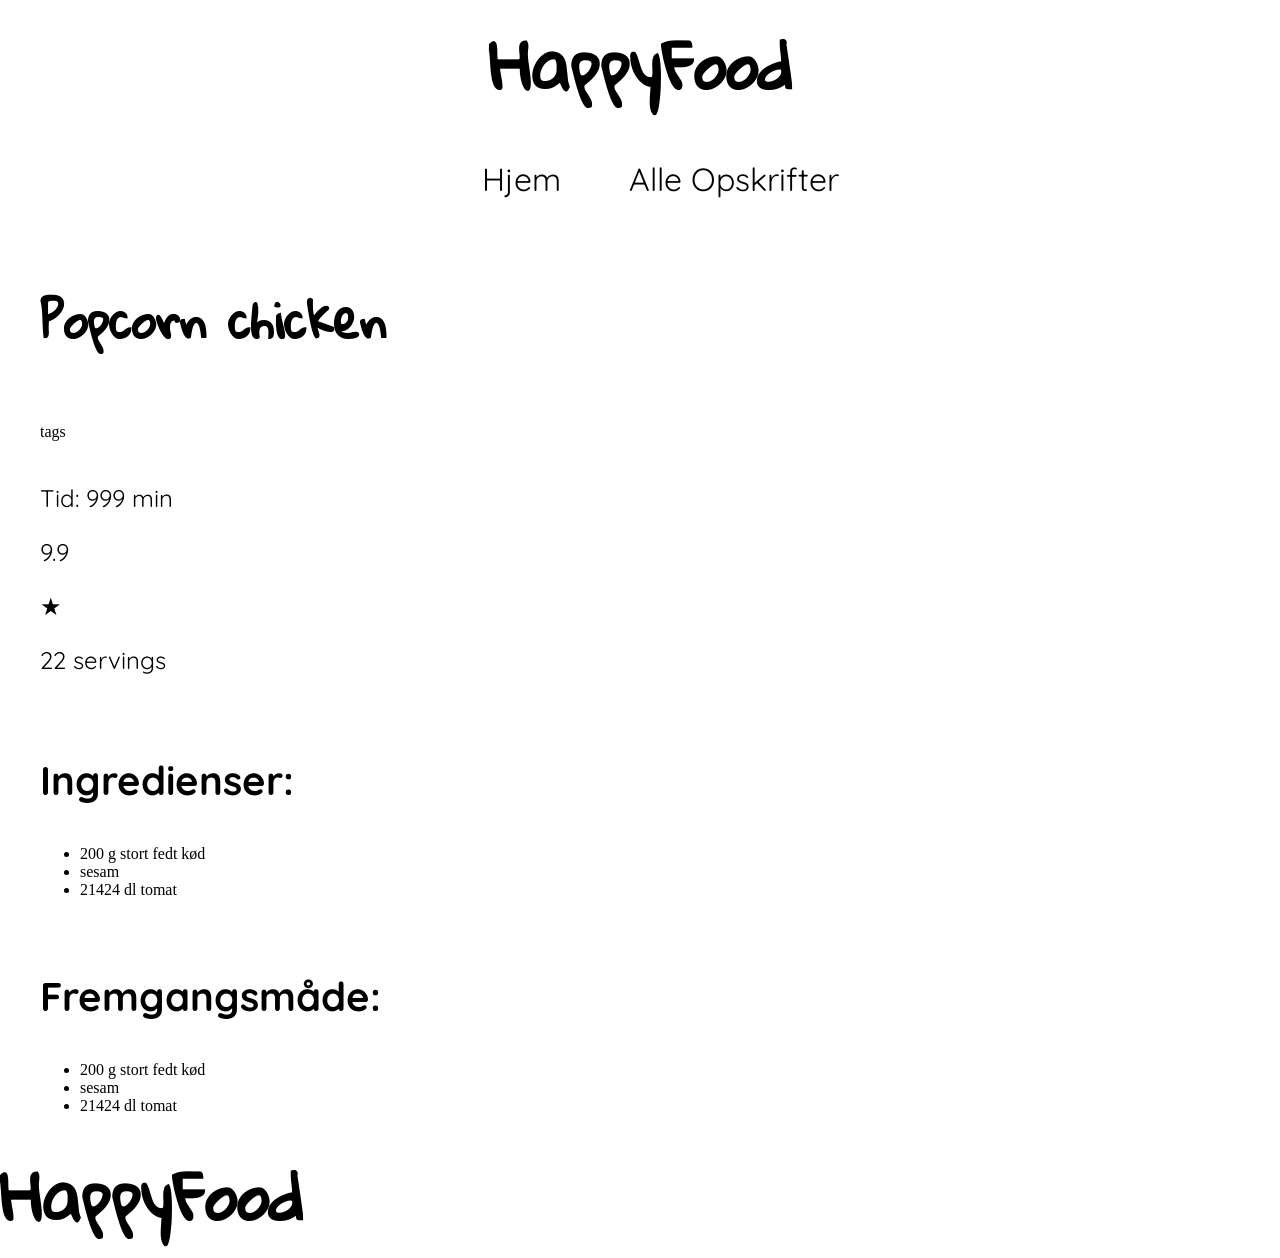
==== enkelt_opskrift.html @ bcf4f15b "Merge pull request #16 from Emma-Persson/enkelt_opskrift footer added" ====
<!doctype html>
<html lang="en">
  <head>
    <meta charset="UTF-8" />
    <meta name="viewport" content="width=device-width, initial-scale=1.0" />
    <script src="js/opskrifter.js" defer></script>
    <link rel="stylesheet" href="css/style.css" />
    <link rel="stylesheet" href="css/variables.css" />
    <link rel="stylesheet" href="css/buttons.css" />
    <style>
      @import url("https://fonts.googleapis.com/css2?family=Gloria+Hallelujah&display=swap");
    </style>
    <style>
      @import url("https://fonts.googleapis.com/css2?family=Quicksand:wght@300..700&display=swap");
    </style>

    <title>Opskrifter</title>
  </head>
  <body>
    <header>
      <h1>HappyFood</h1>
      <nav>
        <ul>
          <li><a href="index.html">Hjem</a></li>
          <li><a href="opskrifter.html">Alle Opskrifter</a></li>
        </ul>
      </nav>
    </header>
    <main>
		<h2>Popcorn chicken</h2>
		<section>
		<div>tags</div>
		<img src="" alt="">
		<div>
			<p>Tid: 999 min</p>
			<div>
				<p>9.9</p>
				<p>★</p>
			</div>
			<p>22 servings</p>
		</div>
		</section>
		<section>
			<h3>Ingredienser:</h3>
			<ul>
				<li>200 g stort fedt kød</li>
				<li>sesam</li>
				<li>21424 dl tomat</li>
			</ul>
		</section>
		<section>
			<h3>Fremgangsmåde:</h3>
			<ul>
				<li>200 g stort fedt kød</li>
				<li>sesam</li>
				<li>21424 dl tomat</li>
			</ul>
		</section>
	</main>
    <footer>
      <h1>HappyFood</h1>
    </footer>
  </body>
</html>
---- css/style.css ----
:root {
  /* Som standard så bruger alt tekst quicksand fonten */
  /* font-family: "Quicksand", sans-serif;
  font-optical-sizing: auto;
  font-weight: 400;
  font-style: normal; */

  /* fjern padding og margin som standard, tilføj igen der hvor det passer */
  margin: 0;
  padding: 0;
}
main {
  display: grid;
  grid-template-rows: auto 1fr auto;
  max-width: 1200px;
  margin: 0 auto;
  display: grid;
  row-gap: 1rem;
}
img {
  width: 100%;
  height: auto;
}

body {
  background-color: var(--bg-color);
}

h1 {
  font-family: "Gloria Hallelujah", cursive;
  font-size: 40px;
}

h2 {
  font-family: "Gloria Hallelujah", cursive;
  font-size: 30px;
}

h3 {
  font-family: "Quicksand", sans-serif;
  font-size: 22px;
}
h4 {
  font-family: "Quicksand", sans-serif;
  font-size: 20px;
}
h5 {
  font-family: "Quicksand", sans-serif;
  font-size: 18px;
}
p {
  font-family: "Quicksand", sans-serif;
  font-size: 15px;
}
@media (min-width: 780px) {
  h1 {
    font-family: "Gloria Hallelujah", cursive;
    font-size: 64px;
  }

  h2 {
    font-family: "Gloria Hallelujah", cursive;
    font-size: 48px;
  }

  h3 {
    font-size: 40px;
    font-family: "Quicksand", sans-serif;
  }
  h4 {
    font-size: 32px;
    font-family: "Quicksand", sans-serif;
  }
  p {
    font-size: 24px;
    font-family: "Quicksand", sans-serif;
  }
  nav li a {
    font-size: 32px;
  }
}

@media (min-width: 780px) {
  .grid_1-1-1 {
    display: grid;
    grid-template-columns: repeat(3, 1fr);
    grid-template-rows: auto;
    gap: 2rem;
  }
}

/* header */
header {
  text-align: center;
}
body {
  margin: 0;
}
header nav {
  background-color: var(--main-color);
}
header a {
  color: var(--bg-color);
  font-family: "Quicksand", sans-serif;
  font-size: 24px;
}
header li {
  display: inline-block;
  padding: 1rem 2rem;
}
h1 {
  display: inline-block;
  color: var(--main-color);
  text-align: center;
  margin: 0 auto;
}

a {
  text-decoration: none;
}
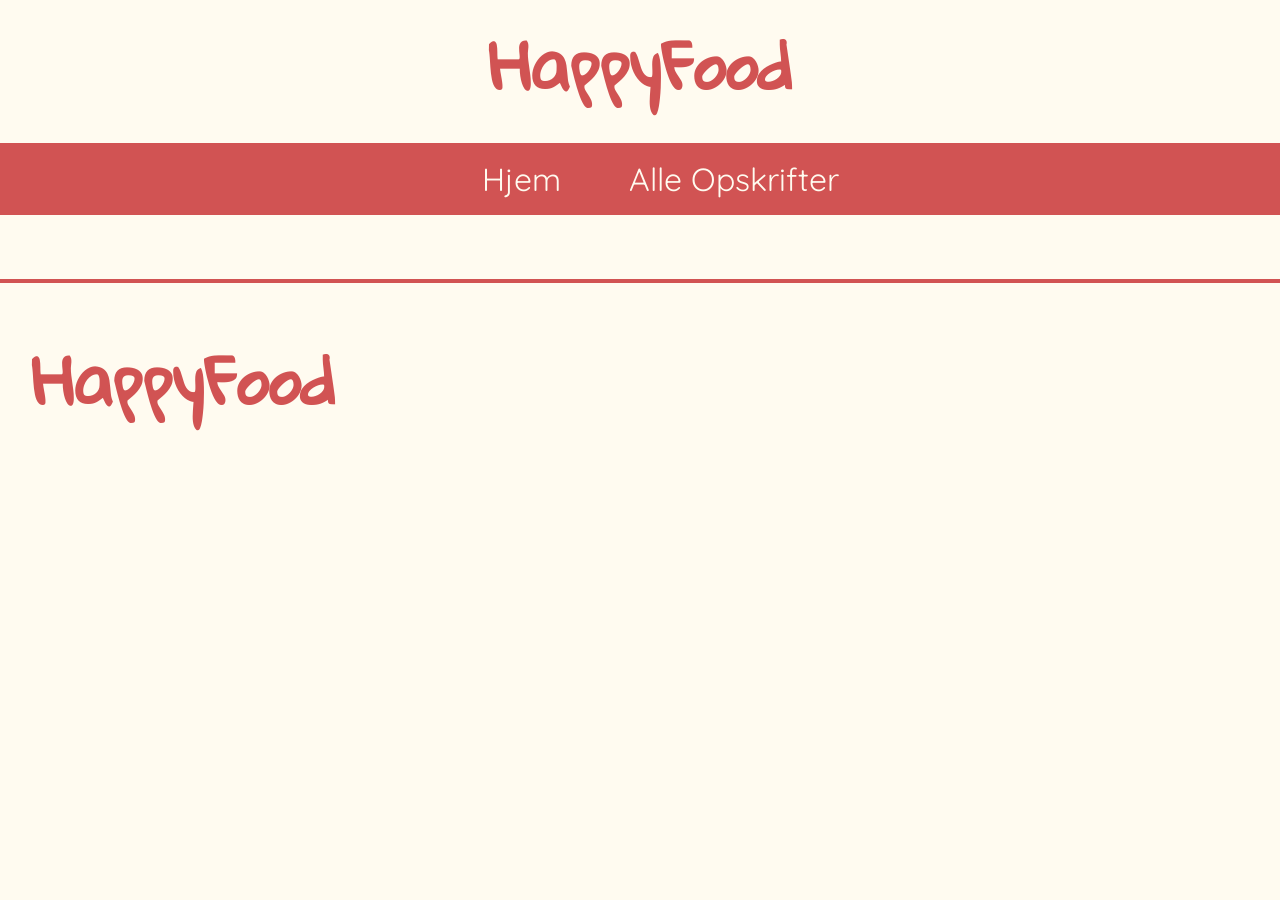
==== commit d7f641a5: "opdateret enkelt opskrifts side, og ændret lidt styling" ====
--- a/enkelt_opskrift.html
+++ b/enkelt_opskrift.html
@@ -3,7 +3,7 @@
   <head>
     <meta charset="UTF-8" />
     <meta name="viewport" content="width=device-width, initial-scale=1.0" />
-    <script src="js/opskrifter.js" defer></script>
+    <script src="js/enkelt_opskrift.js" defer></script>
     <link rel="stylesheet" href="css/style.css" />
     <link rel="stylesheet" href="css/variables.css" />
     <link rel="stylesheet" href="css/buttons.css" />
@@ -26,37 +26,9 @@
         </ul>
       </nav>
     </header>
-    <main>
-		<h2>Popcorn chicken</h2>
-		<section>
-		<div>tags</div>
-		<img src="" alt="">
-		<div>
-			<p>Tid: 999 min</p>
-			<div>
-				<p>9.9</p>
-				<p>★</p>
-			</div>
-			<p>22 servings</p>
-		</div>
-		</section>
-		<section>
-			<h3>Ingredienser:</h3>
-			<ul>
-				<li>200 g stort fedt kød</li>
-				<li>sesam</li>
-				<li>21424 dl tomat</li>
-			</ul>
-		</section>
-		<section>
-			<h3>Fremgangsmåde:</h3>
-			<ul>
-				<li>200 g stort fedt kød</li>
-				<li>sesam</li>
-				<li>21424 dl tomat</li>
-			</ul>
-		</section>
-	</main>
+    <main id="singleRecipe">
+		
+		</main>
     <footer>
       <h1>HappyFood</h1>
     </footer>
--- a/css/style.css
+++ b/css/style.css
@@ -10,12 +10,9 @@
   padding: 0;
 }
 main {
-  display: grid;
-  grid-template-rows: auto 1fr auto;
   max-width: 1200px;
   margin: 0 auto;
-  display: grid;
-  row-gap: 1rem;
+  padding: 0 1rem;
 }
 img {
   width: 100%;
@@ -48,7 +45,7 @@
   font-family: "Quicksand", sans-serif;
   font-size: 18px;
 }
-p {
+p,li {
   font-family: "Quicksand", sans-serif;
   font-size: 15px;
 }
@@ -71,22 +68,29 @@
     font-size: 32px;
     font-family: "Quicksand", sans-serif;
   }
-  p {
+  p,li {
     font-size: 24px;
     font-family: "Quicksand", sans-serif;
   }
   nav li a {
     font-size: 32px;
   }
-}
+  a {
+    font-family: "Quicksand", sans-serif;
+    font-size: 32px;
+  }
 
-@media (min-width: 780px) {
   .grid_1-1-1 {
     display: grid;
     grid-template-columns: repeat(3, 1fr);
     grid-template-rows: auto;
     gap: 2rem;
   }
+}
+
+/* Extra */
+.star{
+  color: var(--stars);
 }
 
 /* header */
@@ -118,3 +122,11 @@
 a {
   text-decoration: none;
 }
+/* footer */
+footer h1 {
+  padding: 2rem;
+}
+footer {
+  border-top: 4px solid var(--main-color);
+  margin-top: 4rem;
+}
--- a/css/variables.css
+++ b/css/variables.css
@@ -0,0 +1,55 @@
+/* eksempel css, brug quicksand font family til normal tekst */
+.quicksand {
+  font-family: "Quicksand", sans-serif;
+  font-optical-sizing: auto;
+  font-weight: 400;
+  font-style: normal;
+}
+
+/* eksemepl css, brug Gloria Hallelujah font family til h1,h2 osv */
+
+.gloria-hallelujah-regular {
+  font-family: "Gloria Hallelujah", cursive;
+  font-weight: 400;
+  font-style: normal;
+}
+
+.quicksand-regular {
+  font-family: "Quicksand", sans-serif;
+  font-optical-sizing: auto;
+  font-weight: 400;
+  font-style: normal;
+}
+
+:root {
+  /* Hoved farver */
+  --bg-color: #fffbf0;
+  --main-color: #d15353;
+  --secondary-color: #dd7e7e;
+  --text-black: #000000;
+  --text-white: #ffffff;
+
+  /* Difficulty */
+  --difficulty-easy: #2e7d32;
+  --difficulty-medium: #ffa726;
+  --difficulty-hard: #c62828;
+
+  /* Extra */
+  --stars: #fca333;
+
+  /* Tema farver */
+  --european-main: #ea615d;
+  --european-secondary: #f5b0ae;
+  --mediterranean-main: #4ba0ea;
+  --mediterranean-secondary: #a5cff5;
+  --south-asian-main: #fca333;
+  --south-asian-secondary: #fddbaf;
+
+  --asian-main: #58975b;
+  --asian-secondary: #abcbad;
+  --american-main: #f6744b;
+  --american-secondary: #fbb9a5;
+
+  /* Hover */
+  --button-hover: #e8a9a9;
+}
--- a/css/buttons.css
+++ b/css/buttons.css
@@ -0,0 +1,183 @@
+button {
+  margin: 0.3rem;
+  font-family: "Quicksand", sans-serif;
+  font-size: 18px;
+  padding: 6px;
+}
+.card button {
+  font-size: 14px;
+}
+@media (min-width: 780px) {
+  button {
+    font-size: 25px;
+  }
+  .card button {
+    font-size: 23px;
+  }
+  button.readMore {
+    font-size: 32px;
+  }
+  button.easy,
+  button.medium,
+  button.hard,
+  button.cuisine {
+    font-size: 23px;
+  }
+}
+.back_btn {
+  border: none;
+  color: var(--main-color);
+  background-color: var(--bg-color);
+  font-size: 40px;
+}
+
+button.european {
+  border-radius: 20px;
+  border: 1px var(--european-main) solid;
+  color: var(--european-main);
+  background-color: var(--bg-color);
+}
+button.european:hover,
+button.european.active {
+  background-color: var(--european-main);
+  color: var(--bg-color);
+}
+
+button.eastandsoutheastasian {
+  border-radius: 20px;
+  border: 1px var(--asian-main) solid;
+  color: var(--asian-main);
+  background-color: var(--bg-color);
+}
+button.eastandsoutheastasian:hover,
+button.eastandsoutheastasian.active {
+  background-color: var(--asian-main);
+  color: var(--bg-color);
+}
+button.northandlatinamerican {
+  border-radius: 20px;
+  border: 1px var(--american-main) solid;
+  color: var(--american-main);
+  background-color: var(--bg-color);
+}
+button.northandlatinamerican:hover,
+button.northandlatinamerican.active {
+  background-color: var(--american-main);
+  color: var(--bg-color);
+}
+button.mediterraneanandmiddleeastern {
+  border-radius: 20px;
+  border: 1px var(--mediterranean-main) solid;
+  color: var(--mediterranean-main);
+  background-color: var(--bg-color);
+}
+button.mediterraneanandmiddleeastern:hover,
+button.mediterraneanandmiddleeastern.active {
+  background-color: var(--mediterranean-main);
+  color: var(--bg-color);
+}
+button.southasian {
+  border-radius: 20px;
+  border: 1px var(--south-asian-main) solid;
+  color: var(--south-asian-main);
+  background-color: var(--bg-color);
+}
+button.southasian:hover,
+button.southasian.active {
+  background-color: var(--south-asian-main);
+  color: var(--bg-color);
+}
+button.easy {
+  border-radius: 20px;
+  border: 1px var(--difficulty-easy) solid;
+  color: var(--difficulty-easy);
+  background-color: var(--bg-color);
+  font-size: 14px;
+}
+button.medium {
+  border-radius: 20px;
+  border: 1px var(--difficulty-medium) solid;
+  color: var(--difficulty-medium);
+  background-color: var(--bg-color);
+  font-size: 14px;
+}
+button.hard {
+  border-radius: 20px;
+  border: 1px var(--difficulty-hard) solid;
+  color: var(--difficulty-hard);
+  background-color: var(--bg-color);
+  font-size: 14px;
+}
+button.cuisine {
+  border-radius: 20px;
+  border: 1px var(--european-main) solid;
+  color: var(--european-main);
+  background-color: var(--bg-color);
+  font-size: 14px;
+}
+button.readMore {
+  border-radius: 20px;
+  border: 3px var(--main-color) solid;
+  color: var(--main-color);
+  background-color: var(--bg-color);
+  font-size: 20px;
+  display: block;
+  margin: 10px auto;
+}
+.readMore a {
+  color: var(--main-color);
+  text-decoration: none;
+}
+button.readMore:hover {
+  background-color: var(--main-color);
+  color: var(--bg-color);
+}
+.readMore:hover a {
+  color: var(--bg-color);
+}
+button.japanese,
+button.korean,
+button.thai,
+button.vietnamese,
+button.asian {
+  border: 1px var(--asian-main) solid;
+  color: var(--asian-main);
+}
+button.italian button.french button.spanish button.european {
+  border: 1px var(--european-main) solid;
+  color: var(--european-main);
+}
+button.greek,
+button.turkish,
+button.lebanese,
+button.moroccan,
+button.mediterranean {
+  border: 1px var(--mediterranean-main) solid;
+  color: var(--mediterranean-main);
+}
+button.indian,
+button.pakistani {
+  border: 1px var(--south-asian-main) solid;
+  color: var(--south-asian-main);
+}
+button.american,
+button.mexican,
+button.brazilian,
+button.cuban,
+button.hawaiian {
+  border: 1px var(--american-main) solid;
+  color: var(--american-main);
+}
+
+button.readMore {
+  border-radius: 20px;
+  border: 3px solid var(--main-color);
+  background-color: var(--bg-color);
+  a {
+    color: var(--main-color);
+  }
+}
+
+button.readMore:hover {
+  background-color: var(--button-hover);
+}
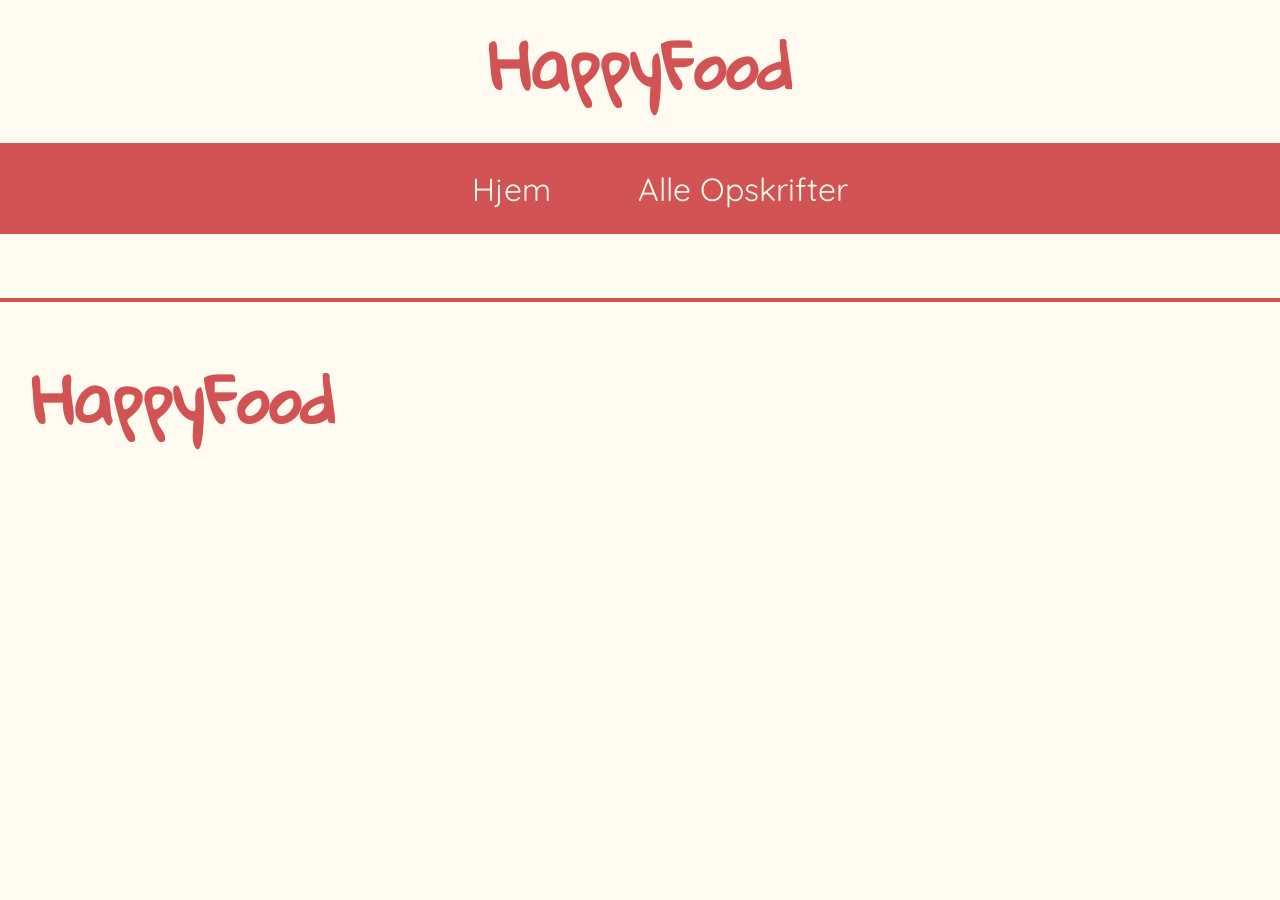
==== commit 1a8908ea: "filtering på tid, og styling med farver på enkeltside" ====
--- a/enkelt_opskrift.html
+++ b/enkelt_opskrift.html
@@ -7,6 +7,7 @@
     <link rel="stylesheet" href="css/style.css" />
     <link rel="stylesheet" href="css/variables.css" />
     <link rel="stylesheet" href="css/buttons.css" />
+    <link rel="stylesheet" href="css/enkelt_opskrift.css" />
     <style>
       @import url("https://fonts.googleapis.com/css2?family=Gloria+Hallelujah&display=swap");
     </style>
--- a/css/style.css
+++ b/css/style.css
@@ -26,20 +26,24 @@
 h1 {
   font-family: "Gloria Hallelujah", cursive;
   font-size: 40px;
+  color: var(--main-color);
 }
 
 h2 {
   font-family: "Gloria Hallelujah", cursive;
   font-size: 30px;
+  color: var(--main-color);
 }
 
 h3 {
   font-family: "Quicksand", sans-serif;
   font-size: 22px;
+  color: var(--secondary-color);
 }
 h4 {
   font-family: "Quicksand", sans-serif;
   font-size: 20px;
+  margin: 0;
 }
 h5 {
   font-family: "Quicksand", sans-serif;
@@ -48,29 +52,42 @@
 p,li {
   font-family: "Quicksand", sans-serif;
   font-size: 15px;
+  margin: 0;
+}
+nav li a {
+  font-size: 20px;
+}
+a {
+  font-family: "Quicksand", sans-serif;
+  font-size: 20px;
 }
 @media (min-width: 780px) {
   h1 {
     font-family: "Gloria Hallelujah", cursive;
     font-size: 64px;
+    color: var(--main-color);
   }
 
   h2 {
     font-family: "Gloria Hallelujah", cursive;
     font-size: 48px;
+    color: var(--main-color);
   }
 
   h3 {
     font-size: 40px;
     font-family: "Quicksand", sans-serif;
+    color: var(--secondary-color);
   }
   h4 {
     font-size: 32px;
     font-family: "Quicksand", sans-serif;
+    margin: 0;
   }
   p,li {
     font-size: 24px;
     font-family: "Quicksand", sans-serif;
+    margin: 0.6rem;
   }
   nav li a {
     font-size: 32px;
@@ -130,3 +147,11 @@
   border-top: 4px solid var(--main-color);
   margin-top: 4rem;
 }
+
+.card {
+  position: relative;
+  display: grid;
+  grid-template-rows: subgrid;
+  grid-row: span 7;
+  gap: 0;
+}
--- a/css/variables.css
+++ b/css/variables.css
@@ -40,13 +40,16 @@
   /* Tema farver */
   --european-main: #ea615d;
   --european-secondary: #f5b0ae;
+
   --mediterranean-main: #4ba0ea;
   --mediterranean-secondary: #a5cff5;
+
   --south-asian-main: #fca333;
   --south-asian-secondary: #fddbaf;
 
   --asian-main: #58975b;
   --asian-secondary: #abcbad;
+  
   --american-main: #f6744b;
   --american-secondary: #fbb9a5;
 
--- a/css/buttons.css
+++ b/css/buttons.css
@@ -89,31 +89,35 @@
 }
 button.easy {
   border-radius: 20px;
-  border: 1px var(--difficulty-easy) solid;
+  border: 2px var(--difficulty-easy) solid;
   color: var(--difficulty-easy);
   background-color: var(--bg-color);
   font-size: 14px;
+  font-weight: bold;
 }
 button.medium {
   border-radius: 20px;
-  border: 1px var(--difficulty-medium) solid;
+  border: 2px var(--difficulty-medium) solid;
   color: var(--difficulty-medium);
   background-color: var(--bg-color);
   font-size: 14px;
+  font-weight: bold;
 }
 button.hard {
   border-radius: 20px;
-  border: 1px var(--difficulty-hard) solid;
+  border: 2px var(--difficulty-hard) solid;
   color: var(--difficulty-hard);
   background-color: var(--bg-color);
   font-size: 14px;
+  font-weight: bold;
 }
 button.cuisine {
   border-radius: 20px;
-  border: 1px var(--european-main) solid;
+  border: 2px var(--european-main) solid;
   color: var(--european-main);
   background-color: var(--bg-color);
   font-size: 14px;
+  font-weight: bold;
 }
 button.readMore {
   border-radius: 20px;
@@ -140,11 +144,11 @@
 button.thai,
 button.vietnamese,
 button.asian {
-  border: 1px var(--asian-main) solid;
+  border-color: var(--asian-main);
   color: var(--asian-main);
 }
 button.italian button.french button.spanish button.european {
-  border: 1px var(--european-main) solid;
+  border-color: var(--european-main);
   color: var(--european-main);
 }
 button.greek,
@@ -152,12 +156,12 @@
 button.lebanese,
 button.moroccan,
 button.mediterranean {
-  border: 1px var(--mediterranean-main) solid;
+  border-color: var(--mediterranean-main);
   color: var(--mediterranean-main);
 }
 button.indian,
 button.pakistani {
-  border: 1px var(--south-asian-main) solid;
+  border-color: var(--south-asian-main);
   color: var(--south-asian-main);
 }
 button.american,
@@ -165,7 +169,7 @@
 button.brazilian,
 button.cuban,
 button.hawaiian {
-  border: 1px var(--american-main) solid;
+  border-color: var(--american-main);
   color: var(--american-main);
 }
 
--- a/css/enkelt_opskrift.css
+++ b/css/enkelt_opskrift.css
@@ -0,0 +1,42 @@
+main{
+	ul,ol{
+	  padding: 1em 3em;
+	}
+}
+
+h2,h3{
+	&.american{
+		color: var(--american-main);
+	}
+	&.european{
+		color: var(--european-main);
+	}
+	&.mediterranean{
+		color: var(--mediterranean-main);
+	}
+	&.south-asian{
+		color: var(--south-asian-main);
+	}
+	&.asian{
+		color: var(--asian-main);
+	}
+
+}
+
+ul,ol{
+	&.american{
+		background-color: var(--american-secondary);
+	}
+	&.european{
+		background-color: var(--european-secondary);
+	}
+	&.mediterranean{
+		background-color: var(--mediterranean-secondary);
+	}
+	&.south-asian{
+		background-color: var(--south-asian-secondary);
+	}
+	&.asian{
+		background-color: var(--asian-secondary);
+	}
+}
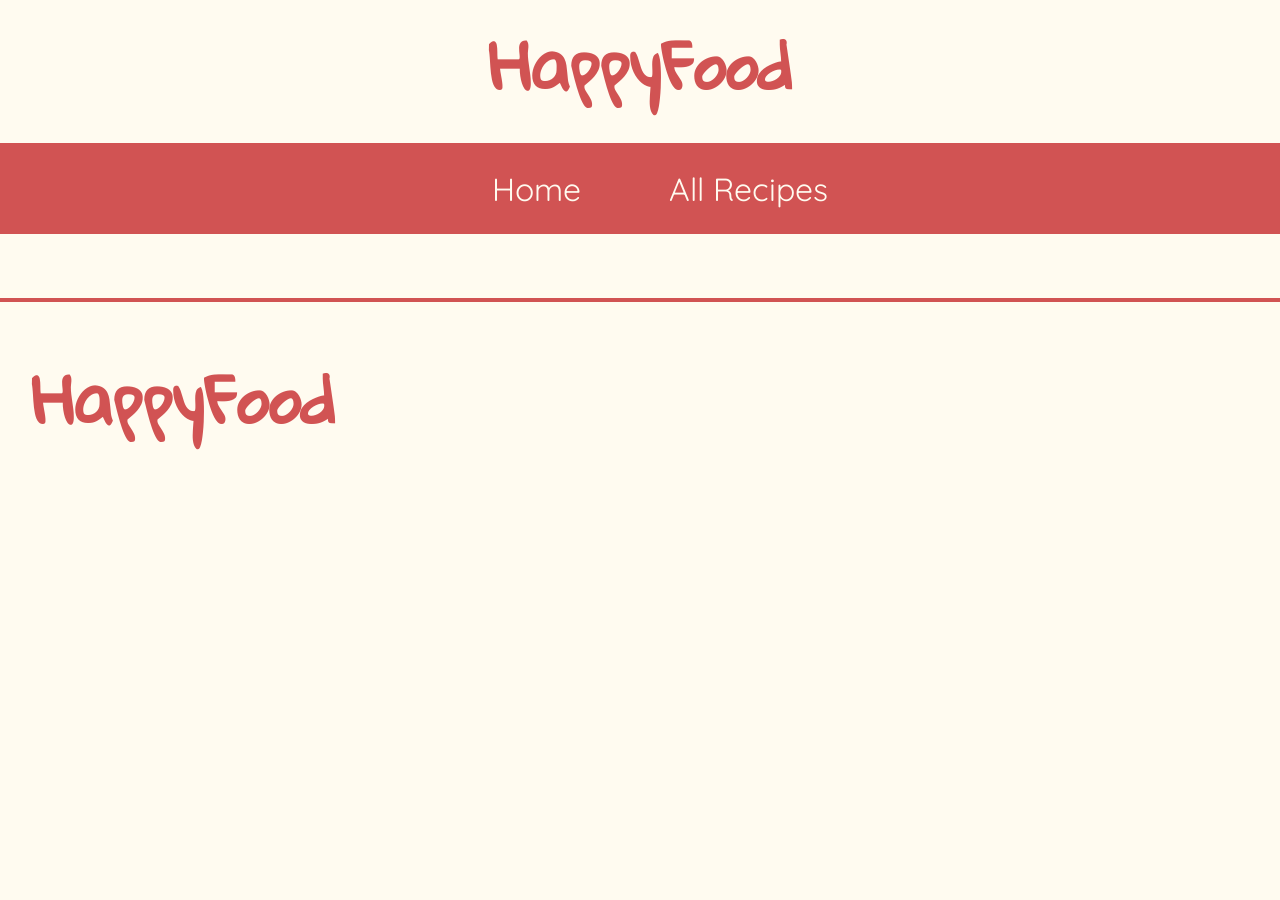
==== commit 3ebf9da4: "Merge branch 'main' into fintpudsing" ====
--- a/enkelt_opskrift.html
+++ b/enkelt_opskrift.html
@@ -8,6 +8,7 @@
     <link rel="stylesheet" href="css/variables.css" />
     <link rel="stylesheet" href="css/buttons.css" />
     <link rel="stylesheet" href="css/enkelt_opskrift.css" />
+    <link rel="icon" href="img/fork.png" type="image/png" />
     <style>
       @import url("https://fonts.googleapis.com/css2?family=Gloria+Hallelujah&display=swap");
     </style>
@@ -15,21 +16,19 @@
       @import url("https://fonts.googleapis.com/css2?family=Quicksand:wght@300..700&display=swap");
     </style>
 
-    <title>Opskrifter</title>
+    <title>Recipe</title>
   </head>
   <body>
     <header>
       <h1>HappyFood</h1>
       <nav>
         <ul>
-          <li><a href="index.html">Hjem</a></li>
-          <li><a href="opskrifter.html">Alle Opskrifter</a></li>
+          <li><a href="index.html">Home</a></li>
+          <li><a href="opskrifter.html">All Recipes</a></li>
         </ul>
       </nav>
     </header>
-    <main id="singleRecipe">
-		
-		</main>
+    <main id="singleRecipe"></main>
     <footer>
       <h1>HappyFood</h1>
     </footer>
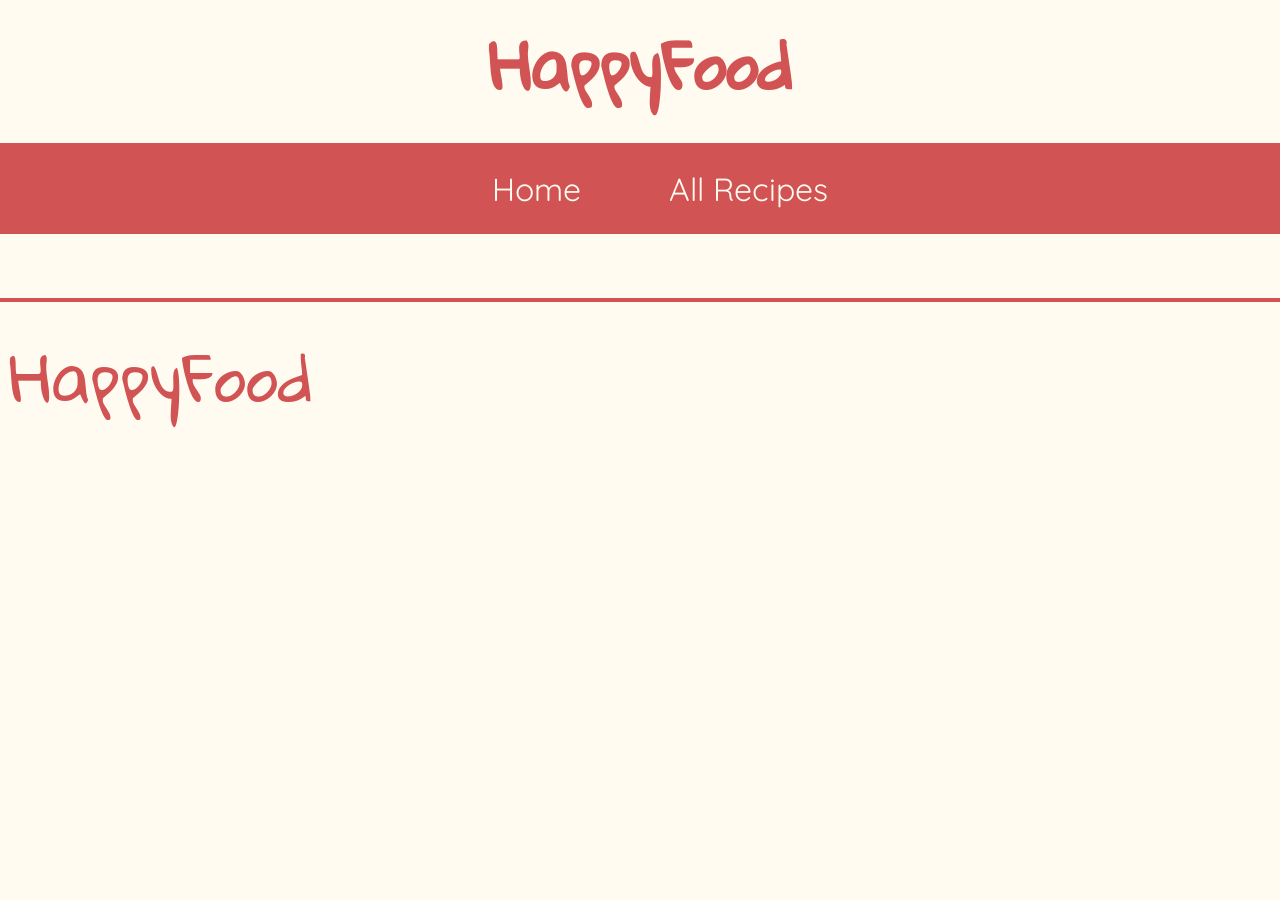
==== commit 27e41df1: "add små ændringer efter validering af HTML og css" ====
--- a/enkelt_opskrift.html
+++ b/enkelt_opskrift.html
@@ -20,7 +20,7 @@
   </head>
   <body>
     <header>
-      <h1>HappyFood</h1>
+      <h1 class="logo">HappyFood</h1>
       <nav>
         <ul>
           <li><a href="index.html">Home</a></li>
@@ -30,7 +30,7 @@
     </header>
     <main id="singleRecipe"></main>
     <footer>
-      <h1>HappyFood</h1>
+      <p class="logo">HappyFood</p>
     </footer>
   </body>
 </html>
--- a/css/style.css
+++ b/css/style.css
@@ -23,7 +23,8 @@
   background-color: var(--bg-color);
 }
 
-h1 {
+h1,
+.logo {
   font-family: "Gloria Hallelujah", cursive;
   font-size: 40px;
   color: var(--main-color);
@@ -45,11 +46,13 @@
   font-size: 20px;
   margin: 0;
 }
-h5 {
+p.countryFilter {
   font-family: "Quicksand", sans-serif;
   font-size: 18px;
+  color: var(--secondary-color);
 }
-p,li {
+p,
+li {
   font-family: "Quicksand", sans-serif;
   font-size: 15px;
   margin: 0;
@@ -62,7 +65,8 @@
   font-size: 20px;
 }
 @media (min-width: 780px) {
-  h1 {
+  h1,
+  .logo {
     font-family: "Gloria Hallelujah", cursive;
     font-size: 64px;
     color: var(--main-color);
@@ -84,7 +88,8 @@
     font-family: "Quicksand", sans-serif;
     margin: 0;
   }
-  p,li {
+  p,
+  li {
     font-size: 24px;
     font-family: "Quicksand", sans-serif;
     margin: 0.6rem;
@@ -103,11 +108,20 @@
     grid-template-rows: auto;
     gap: 2rem;
   }
+
+  .grid_1-1 {
+    display: grid;
+    grid-template-columns: repeat(2, 1fr);
+    grid-template-rows: auto;
+    gap: 2rem;
+  }
 }
 
-/* Extra */
-.star{
-  color: var(--stars);
+.force_grid_1-1-1 {
+  display: grid;
+  grid-template-columns: repeat(3, 1fr);
+  grid-template-rows: auto;
+  gap: 2rem;
 }
 
 /* header */
@@ -148,10 +162,23 @@
   margin-top: 4rem;
 }
 
+/* Extra */
+.star {
+  color: var(--stars);
+}
+
+.cardInformation {
+  margin: 0;
+  display: flex;
+  flex-direction: row;
+  justify-content: flex-start;
+  gap: 2em;
+}
+
 .card {
   position: relative;
   display: grid;
   grid-template-rows: subgrid;
-  grid-row: span 7;
+  grid-row: span 5;
   gap: 0;
 }
--- a/css/buttons.css
+++ b/css/buttons.css
@@ -87,38 +87,63 @@
   background-color: var(--south-asian-main);
   color: var(--bg-color);
 }
-button.easy {
+
+button.easy,
+button.medium,
+button.hard,
+button.cuisine {
   border-radius: 20px;
-  border: 2px var(--difficulty-easy) solid;
-  color: var(--difficulty-easy);
-  background-color: var(--bg-color);
   font-size: 14px;
   font-weight: bold;
+  color: white;
+  border: 0px;
+  padding: 0.5em;
+}
+
+button.easy {
+  background-color: var(--difficulty-easy);
 }
 button.medium {
-  border-radius: 20px;
-  border: 2px var(--difficulty-medium) solid;
-  color: var(--difficulty-medium);
-  background-color: var(--bg-color);
-  font-size: 14px;
-  font-weight: bold;
+  background-color: var(--difficulty-medium);
 }
 button.hard {
-  border-radius: 20px;
-  border: 2px var(--difficulty-hard) solid;
-  color: var(--difficulty-hard);
-  background-color: var(--bg-color);
-  font-size: 14px;
-  font-weight: bold;
+  background-color: var(--difficulty-hard);
 }
 button.cuisine {
-  border-radius: 20px;
-  border: 2px var(--european-main) solid;
-  color: var(--european-main);
-  background-color: var(--bg-color);
-  font-size: 14px;
-  font-weight: bold;
+  background-color: var(--european-main);
 }
+
+button.japanese,
+button.korean,
+button.thai,
+button.vietnamese,
+button.asian {
+  background-color: var(--asian-main);
+}
+button.italian,
+button.french,
+button.spanish {
+  background-color: var(--european-main);
+}
+button.greek,
+button.turkish,
+button.lebanese,
+button.moroccan,
+button.mediterranean {
+  background-color: var(--mediterranean-main);
+}
+button.indian,
+button.pakistani {
+  background-color: var(--south-asian-main);
+}
+button.american,
+button.mexican,
+button.brazilian,
+button.cuban,
+button.hawaiian {
+  background-color: var(--american-main);
+}
+
 button.readMore {
   border-radius: 20px;
   border: 3px var(--main-color) solid;
@@ -139,44 +164,12 @@
 .readMore:hover a {
   color: var(--bg-color);
 }
-button.japanese,
-button.korean,
-button.thai,
-button.vietnamese,
-button.asian {
-  border-color: var(--asian-main);
-  color: var(--asian-main);
-}
-button.italian button.french button.spanish button.european {
-  border-color: var(--european-main);
-  color: var(--european-main);
-}
-button.greek,
-button.turkish,
-button.lebanese,
-button.moroccan,
-button.mediterranean {
-  border-color: var(--mediterranean-main);
-  color: var(--mediterranean-main);
-}
-button.indian,
-button.pakistani {
-  border-color: var(--south-asian-main);
-  color: var(--south-asian-main);
-}
-button.american,
-button.mexican,
-button.brazilian,
-button.cuban,
-button.hawaiian {
-  border-color: var(--american-main);
-  color: var(--american-main);
-}
 
 button.readMore {
   border-radius: 20px;
   border: 3px solid var(--main-color);
   background-color: var(--bg-color);
+  margin-top: 1em;
   a {
     color: var(--main-color);
   }
--- a/css/enkelt_opskrift.css
+++ b/css/enkelt_opskrift.css
@@ -39,4 +39,11 @@
 	&.asian{
 		background-color: var(--asian-secondary);
 	}
+}
+@media (min-width: 1200px) {
+	.recipe-align{
+		display: flex;
+		flex-direction: row-reverse;
+    gap: 2rem;
+	}
 }
